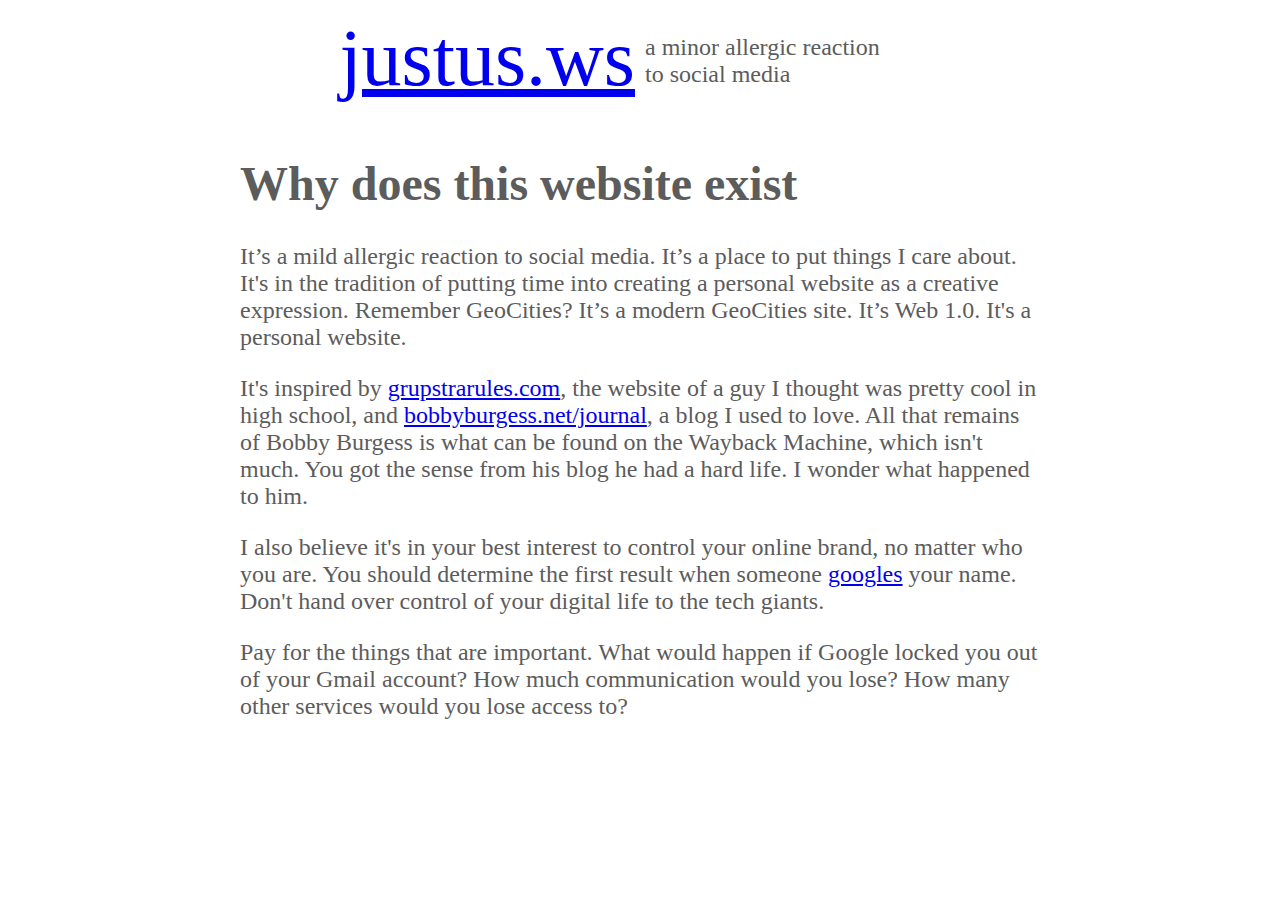
==== why.html @ 5c712698 "Initial commit" ====
<html>
    <head>
        <link rel="stylesheet" href="style.css" type="text/css">
    </head>


    <body>
        <div id="header">
            <div class="logo"><a href="index.html">justus.ws</a></div> <div class="tagline">a minor allergic reaction<br>to social media</div>
        </div>
        <div id="content">
            <h1>Why does this website exist</h1>
            
            <p>It’s a mild allergic reaction to social media. It’s a place to put things I care about. It's in the tradition of putting time into creating a personal website as a creative expression. Remember GeoCities? It’s a modern GeoCities site. It’s Web 1.0. It's a personal website.</p>

            <p>It's inspired by <a href="https://grupstrarules.com/">grupstrarules.com</a>, the website of a guy I thought was pretty cool in high school, and <a href="https://web.archive.org/web/20060908213315/http://www.bobbyburgess.net/journal/?date=20060321">bobbyburgess.net/journal</a>, a blog I used to love. All that remains of Bobby Burgess is what can be found on the Wayback Machine, which isn't much. You got the sense from his blog he had a hard life. I wonder what happened to him.</p>

            <p>I also believe it's in your best interest to control your online brand, no matter who you are. You should determine the first result when someone <a href="https://duckduckgo.com/?q=justus+grunow">googles</a> your name. Don't hand over control of your digital life to the tech giants.</p>

            <p>Pay for the things that are important. What would happen if Google locked you out of your Gmail account? How much communication would you lose? How many other services would you lose access to?</p>



        </div>

    </body>
</html>
---- style.css ----
body {
    font-family: ;
    color: #5C5C5C;
    /*background-color: #fefefe;*/
}

#header {
    text-align: center;
    font-size: 5rem;
    display: flex;
    justify-content: center;
    align-items: center;

}

#header div {
    padding: 5px;
    margin-bottom: 15px;
}

#header .logo {
    text-align: right;
    flex: 1 1 0;
}

#header .tagline {
    flex: 1 1 0;
    text-align: left;
    font-size: 1.5rem;
    padding-top: 10px;
}

#home {
    font-size: 2rem;
}

#content {
    max-width: 800px;
    margin: 0 auto;
    font-size: 1.5rem;
}

#content img {
    width: 100%;
}

#back {
    font-size: 2.5rem;
}

a,a:visited {
	text-decoration:    underline;
    color:              #0000EE;
}

a:hover {
	text-decoration:    none;
	color:				#FF4826;
}


@media only screen and (min-device-width: 500px) {
dl {
	overflow:	hidden;
	width:		100%;
	margin:		0;
	padding:	0;
	text-align:	left;
	font-size: 1.2em;
}

dt {
	float:			left;
	width:			50%;
	margin:			0;
	padding:		0;
	padding-right:	0;
	text-align:		right;
}

dd {
	float:			right;
	width:			50%;
	margin:			0;
	padding:		0;
	padding-left:	0;
    visibility:     hidden;

}
}
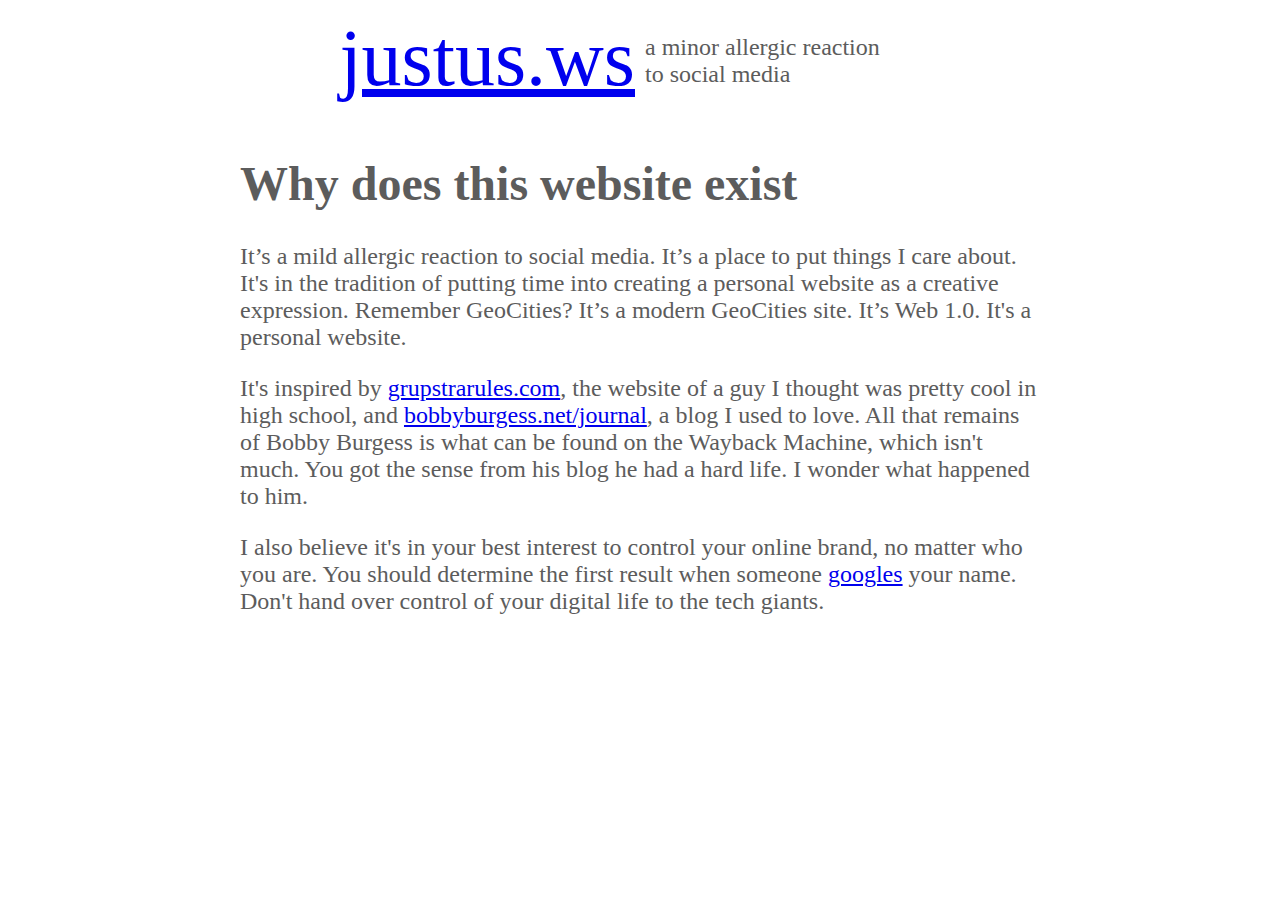
==== commit 0c34af0f: "Changed why page" ====
--- a/why.html
+++ b/why.html
@@ -17,10 +17,6 @@
 
             <p>I also believe it's in your best interest to control your online brand, no matter who you are. You should determine the first result when someone <a href="https://duckduckgo.com/?q=justus+grunow">googles</a> your name. Don't hand over control of your digital life to the tech giants.</p>
 
-            <p>Pay for the things that are important. What would happen if Google locked you out of your Gmail account? How much communication would you lose? How many other services would you lose access to?</p>
-
-
-
         </div>
 
     </body>
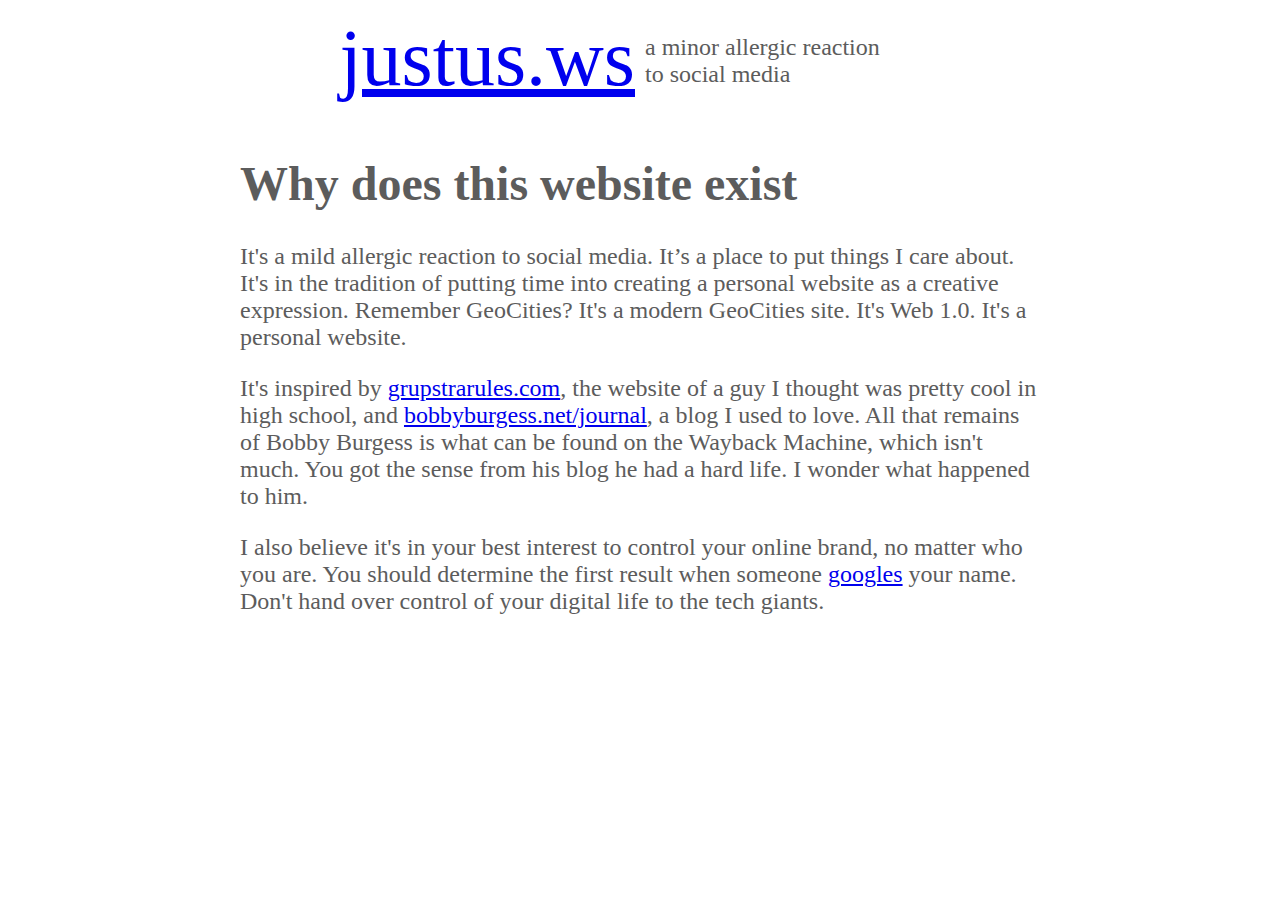
==== commit 8abe0386: "Added char encoding" ====
--- a/why.html
+++ b/why.html
@@ -1,5 +1,7 @@
-<html>
-    <head>
+<!DOCTYPE html>
+<html lang="en">
+<head>
+<meta charset="utf-8"/>
         <link rel="stylesheet" href="style.css" type="text/css">
     </head>
 
@@ -11,7 +13,7 @@
         <div id="content">
             <h1>Why does this website exist</h1>
             
-            <p>It’s a mild allergic reaction to social media. It’s a place to put things I care about. It's in the tradition of putting time into creating a personal website as a creative expression. Remember GeoCities? It’s a modern GeoCities site. It’s Web 1.0. It's a personal website.</p>
+            <p>It's a mild allergic reaction to social media. It’s a place to put things I care about. It's in the tradition of putting time into creating a personal website as a creative expression. Remember GeoCities? It's a modern GeoCities site. It's Web 1.0. It's a personal website.</p>
 
             <p>It's inspired by <a href="https://grupstrarules.com/">grupstrarules.com</a>, the website of a guy I thought was pretty cool in high school, and <a href="https://web.archive.org/web/20060908213315/http://www.bobbyburgess.net/journal/?date=20060321">bobbyburgess.net/journal</a>, a blog I used to love. All that remains of Bobby Burgess is what can be found on the Wayback Machine, which isn't much. You got the sense from his blog he had a hard life. I wonder what happened to him.</p>
 
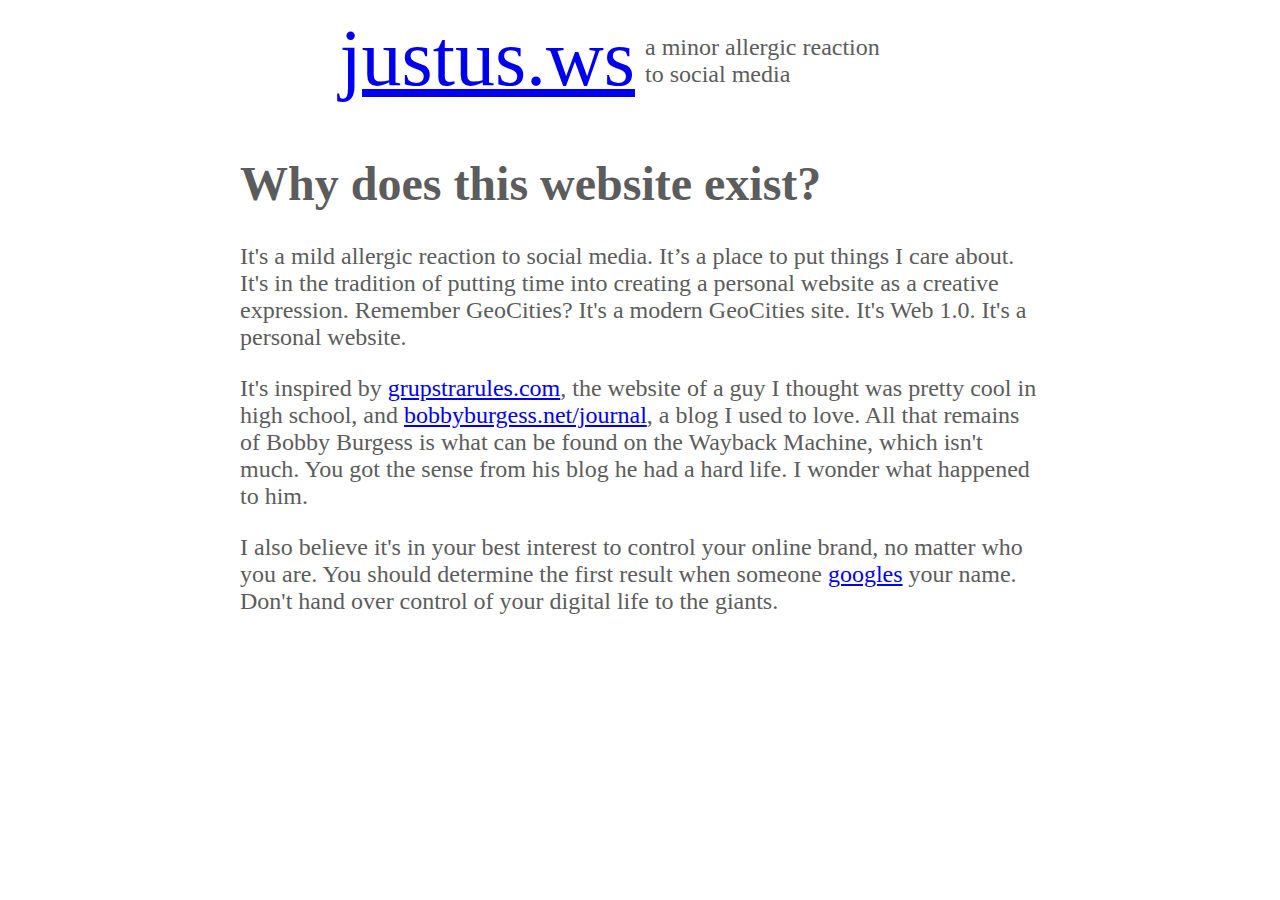
==== commit 560f7da7: "Update why.html" ====
--- a/why.html
+++ b/why.html
@@ -11,13 +11,13 @@
             <div class="logo"><a href="index.html">justus.ws</a></div> <div class="tagline">a minor allergic reaction<br>to social media</div>
         </div>
         <div id="content">
-            <h1>Why does this website exist</h1>
+            <h1>Why does this website exist?</h1>
             
             <p>It's a mild allergic reaction to social media. It’s a place to put things I care about. It's in the tradition of putting time into creating a personal website as a creative expression. Remember GeoCities? It's a modern GeoCities site. It's Web 1.0. It's a personal website.</p>
 
             <p>It's inspired by <a href="https://grupstrarules.com/">grupstrarules.com</a>, the website of a guy I thought was pretty cool in high school, and <a href="https://web.archive.org/web/20060908213315/http://www.bobbyburgess.net/journal/?date=20060321">bobbyburgess.net/journal</a>, a blog I used to love. All that remains of Bobby Burgess is what can be found on the Wayback Machine, which isn't much. You got the sense from his blog he had a hard life. I wonder what happened to him.</p>
 
-            <p>I also believe it's in your best interest to control your online brand, no matter who you are. You should determine the first result when someone <a href="https://duckduckgo.com/?q=justus+grunow">googles</a> your name. Don't hand over control of your digital life to the tech giants.</p>
+            <p>I also believe it's in your best interest to control your online brand, no matter who you are. You should determine the first result when someone <a href="https://duckduckgo.com/?q=justus+grunow">googles</a> your name. Don't hand over control of your digital life to the giants.</p>
 
         </div>
 
